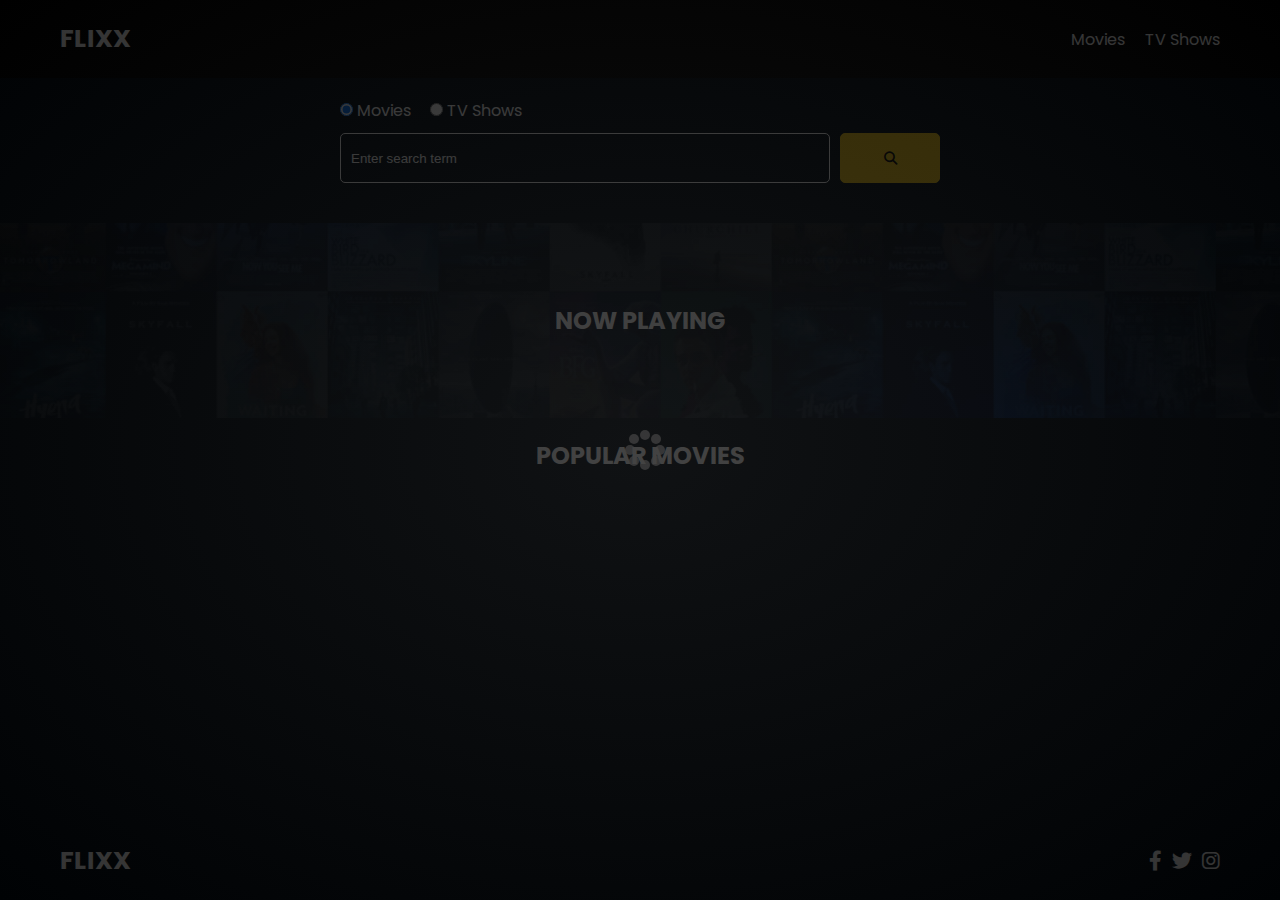
==== index.html @ ccd33113 "modularized html files to share common sections" ====
<!DOCTYPE html>
<html lang="en">
  <head>
    <meta charset="UTF-8" />
    <meta http-equiv="X-UA-Compatible" content="IE=edge" />
    <meta name="viewport" content="width=device-width, initial-scale=1.0" />
    <link rel="preconnect" href="https://fonts.googleapis.com" />
    <link rel="preconnect" href="https://fonts.gstatic.com" crossorigin />
    <link
      href="https://fonts.googleapis.com/css2?family=Poppins:wght@300;400;700&display=swap"
      rel="stylesheet"
    />
    <link rel="stylesheet" href="lib/swiper.css" />
    <link rel="stylesheet" href="lib/fontawesome.css" />
    <link rel="stylesheet" href="css/style.css" />
    <link rel="stylesheet" href="css/spinner.css" />
    <script src="lib/swiper.js"></script>
    <script type="module" src="js/script.js" defer></script>
    <title>Flixx</title>
  </head>
  <body>
    <!-- Header -->
    <header id="main-header" class="main-header"></header>
    <script>
      fetch('./header.html')
        .then((response) => response.text())
        .then((html) => {
          document.getElementById('main-header').innerHTML = html;
        });
    </script>

    <!-- Search Section -->
    <div id="search-container"></div>
    <script>
      fetch('./search-container.html')
        .then((response) => response.text())
        .then((html) => {
          document.getElementById('search-container').innerHTML = html;
        });
    </script>

    <!-- Now Playing Section -->
    <section class="now-playing">
      <h2>Now Playing</h2>
      <div class="swiper">
        <div class="swiper-wrapper"></div>
      </div>
    </section>

    <!-- Popular Movies -->
    <section class="container">
      <h2>Popular Movies</h2>
      <div id="popular-movies" class="grid"></div>
    </section>

    <!-- Footer -->
    <footer id="main-footer" class="main-footer"></footer>
    <script>
      fetch('./footer.html')
        .then((response) => response.text())
        .then((html) => {
          document.getElementById('main-footer').innerHTML = html;
        });
    </script>

    <div class="spinner"></div>
  </body>
</html>
---- css/style.css ----
*,
*::before,
*::after {
  box-sizing: border-box;
  padding: 0;
  margin: 0;
}

:root {
  --color-primary: #020d18;
  --color-secondary: #f1c40f;
}

body {
  font-family: 'Poppins', sans-serif;
  font-size: 16px;
  background: var(--color-primary);
  color: #fff;
  overflow-x: hidden;
}

a {
  color: #fff;
  text-decoration: none;
}

ul {
  list-style: none;
}

.text-primary {
  color: var(--color-primary);
}

.text-secondary {
  color: var(--color-secondary);
}

.text-secondary-bold {
  color: var(--color-secondary);
  font-weight: 700;
}

.active {
  color: var(--color-secondary);
  font-weight: 700;
}

.back {
  margin-top: 30px;
}

.btn {
  display: inline-block;
  padding: 0.5rem 1rem;
  border: 1px solid var(--color-secondary);
  border-radius: 5px;
  color: #fff;
  cursor: pointer;
  background: transparent;
  transition: all 0.3s ease-in-out;
}

.btn:hover {
  background: var(--color-secondary);
  color: #000;
}

.btn:disabled {
  border-color: #ccc;
  cursor: not-allowed;
}

.btn:disabled:hover {
  background: transparent;
  color: #fff;
}

.container {
  max-width: 1200px;
  width: 100%;
  margin: 0 auto;
  padding: 0 20px;
}

.main-header .container {
  display: flex;
  justify-content: space-between;
  align-items: center;
  padding: 0 20px;
}

.main-header {
  padding: 20px 0;
  background: rgba(0, 0, 0, 0.8);
}

.main-header .logo {
  color: #fff;
  font-size: 25px;
  font-weight: 700;
  text-transform: uppercase;
}

.main-header ul {
  display: flex;
}

.main-header ul li {
  margin-left: 20px;
}

.main-header ul li a {
  font-size: 16px;
}

.main-header ul li a:hover {
  color: var(--color-secondary);
}

/* Grid */
.grid {
  display: grid;
  grid-template-columns: repeat(auto-fit, minmax(250px, 1fr));
  grid-gap: 20px;
}

/* Card */
.card {
  background: #04376b;
  padding: 5px;
}

.card img {
  width: 100%;
}

.card-body {
  padding: 10px;
  font-size: 20px;
}

.card:hover {
  transform: scale(1.05);
  transition: all 0.5s ease-in-out;
  background: #0a4b8f;
}

/* Footer */
.main-footer {
  background: #020d18;
  padding: 20px 0;
  margin-top: 800px;
  position: fixed;
  bottom: 0;
  left: 0;
  width: 100%;
  z-index: 0;
}

.main-footer .container {
  display: flex;
  justify-content: space-between;
  align-items: center;
}

.main-footer .container .logo {
  color: #fff;
  font-size: 25px;
  font-weight: 700;
  text-transform: uppercase;
}

.main-footer .container .social-links {
  display: flex;
  font-size: 20px;
}

.main-footer .container .social-links a {
  margin-left: 10px;
  color: #fff;
}

.main-footer .container .social-links a:hover {
  color: var(--color-secondary);
}

/* Section: Now Playing */

section.now-playing {
  padding: 60px;
  background: url(../images/showcase-bg.jpg) no-repeat center center/cover;
}

section h2 {
  margin: 20px 0;
  text-align: center;
  text-transform: uppercase;
}
section h5 {
  margin: 20px 0;
  text-align: center;
}

/* Slider */
.swiper {
  width: 100%;
  height: 50%;
}

.swiper-slide {
  text-align: center;
  font-size: 18px;
  background: var(--color-primary);
  display: flex;
  flex-direction: column;
  justify-content: center;
  align-items: center;
}

.swiper-slide img {
  display: block;
  width: 100%;
  height: 100%;
  object-fit: cover;
}

.swiper-rating {
  padding: 10px;
}

/* Movie Details */
.details-top {
  display: flex;
  justify-content: space-between;
  align-items: center;
  margin: 50px 0 30px;
}

@media (max-width: 700px) {
  .details-top {
    display: block;
    margin-bottom: 40px;
    padding-bottom: 20px;
    border-bottom: #ccc solid 1px;
  }
}

.details-top img {
  width: 400px;
  height: 100%;
  margin-right: 60px;
  object-fit: cover;
}

.details-top p {
  margin: 20px 0;
}

.details-top .btn {
  margin-top: 20px;
}

.details-bottom {
  margin: 15px 0;
  padding-bottom: 8px;
  border-bottom: 1px solid #fff;
  border-color: rgba(255, 255, 255, 0.1);
}

.details-bottom li {
  margin: 15px 0;
  padding-bottom: 8px;
  border-bottom: 1px solid #fff;
  border-color: rgba(255, 255, 255, 0.1);
}

/* Search */
.search {
  padding: 20px;
  margin-bottom: 20px;
}

.search .container {
  display: flex;
  justify-content: center;
  align-items: center;
  flex-direction: column;
}

.search .container h2 {
  margin-bottom: 20px;
}

.search .container form {
  width: 100%;
  max-width: 600px;
}

.search-radio label {
  margin-right: 15px;
}

.search-flex {
  display: flex;
  justify-content: space-between;
  align-items: center;
  margin-top: 10px;
}

.search .container form input[type='text'] {
  flex: 6;
  width: 100%;
  height: 50px;
  padding: 10px;
  margin-right: 10px;
  border: 1px solid #fff;
  border-radius: 5px;
  background: transparent;
  color: #fff;
}

.search .container form input[type='text']::placeholder {
  color: #fff;
}

.search .container form input[type='text']:focus {
  outline: none;
}

.search .container form button {
  flex: 1;
  display: block;
  width: 100%;
  padding: 10px;
  border-radius: 5px;
  height: 50px;
  cursor: pointer;
  background: var(--color-secondary);
  color: #000;
}

.search .container form button:hover {
  background: transparent;
  color: #fff;
}

.pagination {
  position: absolute;
  bottom: 0;
  left: 20;
  margin-bottom: -100px;
}

.page-counter {
  margin-top: 10px;
  position: relative;
  z-index: 1000;
}

/* Alert */
.alert {
  padding: 10px 20px;
  margin-bottom: 20px;
  border-radius: 5px;
}

.alert-success {
  background: green;
}

.alert-error {
  background: red;
}

.overlay {
  background-size: cover;
  background-position: center;
  background-repeat: no-repeat;
  height: 170vh;
  width: 100vw;
  position: absolute;
  top: 0;
  left: 0;
  z-index: -1;
  opacity: 0.15;
}

#search-results-wrapper {
  position: relative;
  margin-bottom: 160px;
}
---- css/spinner.css ----
/* Spinner From: https://codepen.io/tbrownvisuals/pen/edGYvx */
.spinner {
  position: fixed;
  z-index: 999;
  height: 2em;
  width: 2em;
  overflow: show;
  margin: auto;
  top: 0;
  left: 0;
  bottom: 0;
  right: 0;
  display: none;
}

.show {
  display: block;
}

/* Transparent Overlay */
.spinner:before {
  content: '';
  display: block;
  position: fixed;
  top: 0;
  left: 0;
  width: 100%;
  height: 100%;
  background: radial-gradient(rgba(20, 20, 20, 0.8), rgba(0, 0, 0, 0.8));

  background: -webkit-radial-gradient(
    rgba(20, 20, 20, 0.8),
    rgba(0, 0, 0, 0.8)
  );
}

/* :not(:required) hides these rules from IE9 and below */
.spinner:not(:required) {
  /* hide "loading..." text */
  font: 0/0 a;
  color: transparent;
  text-shadow: none;
  background-color: transparent;
  border: 0;
}

.spinner:not(:required):after {
  content: '';
  display: block;
  font-size: 10px;
  width: 1em;
  height: 1em;
  margin-top: -0.5em;
  -webkit-animation: spinner 150ms infinite linear;
  -moz-animation: spinner 150ms infinite linear;
  -ms-animation: spinner 150ms infinite linear;
  -o-animation: spinner 150ms infinite linear;
  animation: spinner 150ms infinite linear;
  border-radius: 0.5em;
  -webkit-box-shadow: rgba(255, 255, 255, 0.75) 1.5em 0 0 0,
    rgba(255, 255, 255, 0.75) 1.1em 1.1em 0 0,
    rgba(255, 255, 255, 0.75) 0 1.5em 0 0,
    rgba(255, 255, 255, 0.75) -1.1em 1.1em 0 0,
    rgba(255, 255, 255, 0.75) -1.5em 0 0 0,
    rgba(255, 255, 255, 0.75) -1.1em -1.1em 0 0,
    rgba(255, 255, 255, 0.75) 0 -1.5em 0 0,
    rgba(255, 255, 255, 0.75) 1.1em -1.1em 0 0;
  box-shadow: rgba(255, 255, 255, 0.75) 1.5em 0 0 0,
    rgba(255, 255, 255, 0.75) 1.1em 1.1em 0 0,
    rgba(255, 255, 255, 0.75) 0 1.5em 0 0,
    rgba(255, 255, 255, 0.75) -1.1em 1.1em 0 0,
    rgba(255, 255, 255, 0.75) -1.5em 0 0 0,
    rgba(255, 255, 255, 0.75) -1.1em -1.1em 0 0,
    rgba(255, 255, 255, 0.75) 0 -1.5em 0 0,
    rgba(255, 255, 255, 0.75) 1.1em -1.1em 0 0;
}

/* Animation */

@-webkit-keyframes spinner {
  0% {
    -webkit-transform: rotate(0deg);
    -moz-transform: rotate(0deg);
    -ms-transform: rotate(0deg);
    -o-transform: rotate(0deg);
    transform: rotate(0deg);
  }
  100% {
    -webkit-transform: rotate(360deg);
    -moz-transform: rotate(360deg);
    -ms-transform: rotate(360deg);
    -o-transform: rotate(360deg);
    transform: rotate(360deg);
  }
}
@-moz-keyframes spinner {
  0% {
    -webkit-transform: rotate(0deg);
    -moz-transform: rotate(0deg);
    -ms-transform: rotate(0deg);
    -o-transform: rotate(0deg);
    transform: rotate(0deg);
  }
  100% {
    -webkit-transform: rotate(360deg);
    -moz-transform: rotate(360deg);
    -ms-transform: rotate(360deg);
    -o-transform: rotate(360deg);
    transform: rotate(360deg);
  }
}
@-o-keyframes spinner {
  0% {
    -webkit-transform: rotate(0deg);
    -moz-transform: rotate(0deg);
    -ms-transform: rotate(0deg);
    -o-transform: rotate(0deg);
    transform: rotate(0deg);
  }
  100% {
    -webkit-transform: rotate(360deg);
    -moz-transform: rotate(360deg);
    -ms-transform: rotate(360deg);
    -o-transform: rotate(360deg);
    transform: rotate(360deg);
  }
}
@keyframes spinner {
  0% {
    -webkit-transform: rotate(0deg);
    -moz-transform: rotate(0deg);
    -ms-transform: rotate(0deg);
    -o-transform: rotate(0deg);
    transform: rotate(0deg);
  }
  100% {
    -webkit-transform: rotate(360deg);
    -moz-transform: rotate(360deg);
    -ms-transform: rotate(360deg);
    -o-transform: rotate(360deg);
    transform: rotate(360deg);
  }
}
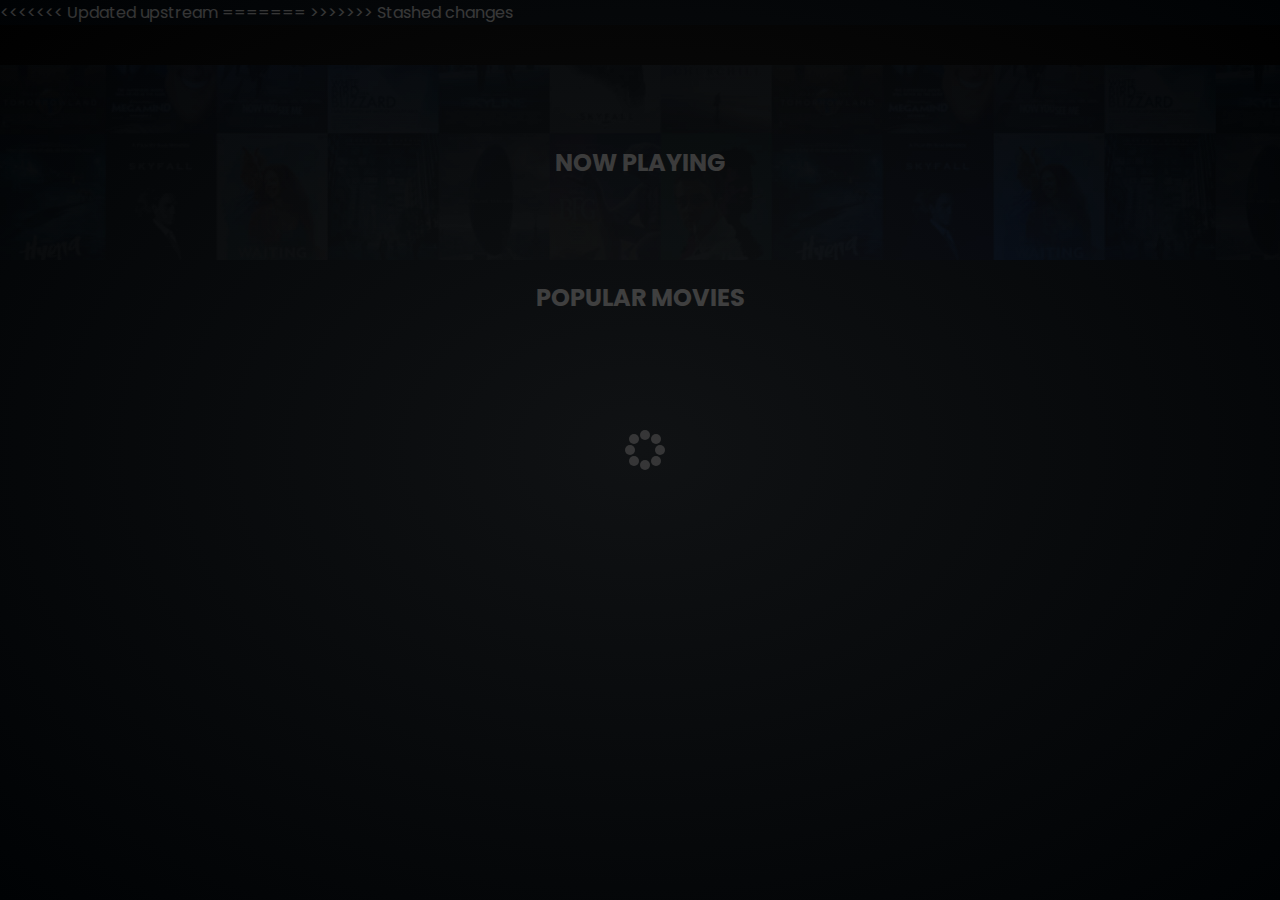
==== commit 2af47031: "Call includeHTML" ====
--- a/index.html
+++ b/index.html
@@ -4,6 +4,7 @@
     <meta charset="UTF-8" />
     <meta http-equiv="X-UA-Compatible" content="IE=edge" />
     <meta name="viewport" content="width=device-width, initial-scale=1.0" />
+
     <link rel="preconnect" href="https://fonts.googleapis.com" />
     <link rel="preconnect" href="https://fonts.gstatic.com" crossorigin />
     <link
@@ -14,29 +15,26 @@
     <link rel="stylesheet" href="lib/fontawesome.css" />
     <link rel="stylesheet" href="css/style.css" />
     <link rel="stylesheet" href="css/spinner.css" />
+
     <script src="lib/swiper.js"></script>
     <script type="module" src="js/script.js" defer></script>
-    <title>Flixx</title>
+    <<<<<<< Updated upstream
+    <title>Flix | Movies</title>
+    =======
+    <title>Flixx | Movies</title>
+    >>>>>>> Stashed changes
   </head>
   <body>
     <!-- Header -->
     <header id="main-header" class="main-header"></header>
     <script>
-      fetch('./header.html')
-        .then((response) => response.text())
-        .then((html) => {
-          document.getElementById('main-header').innerHTML = html;
-        });
+      includeHTML('./header.html', 'main-header');
     </script>
 
     <!-- Search Section -->
     <div id="search-container"></div>
     <script>
-      fetch('./search-container.html')
-        .then((response) => response.text())
-        .then((html) => {
-          document.getElementById('search-container').innerHTML = html;
-        });
+      includeHTML('./search-container.html', 'search-container');
     </script>
 
     <!-- Now Playing Section -->
@@ -56,11 +54,7 @@
     <!-- Footer -->
     <footer id="main-footer" class="main-footer"></footer>
     <script>
-      fetch('./footer.html')
-        .then((response) => response.text())
-        .then((html) => {
-          document.getElementById('main-footer').innerHTML = html;
-        });
+      includeHTML('./footer.html', 'main-footer');
     </script>
 
     <div class="spinner"></div>
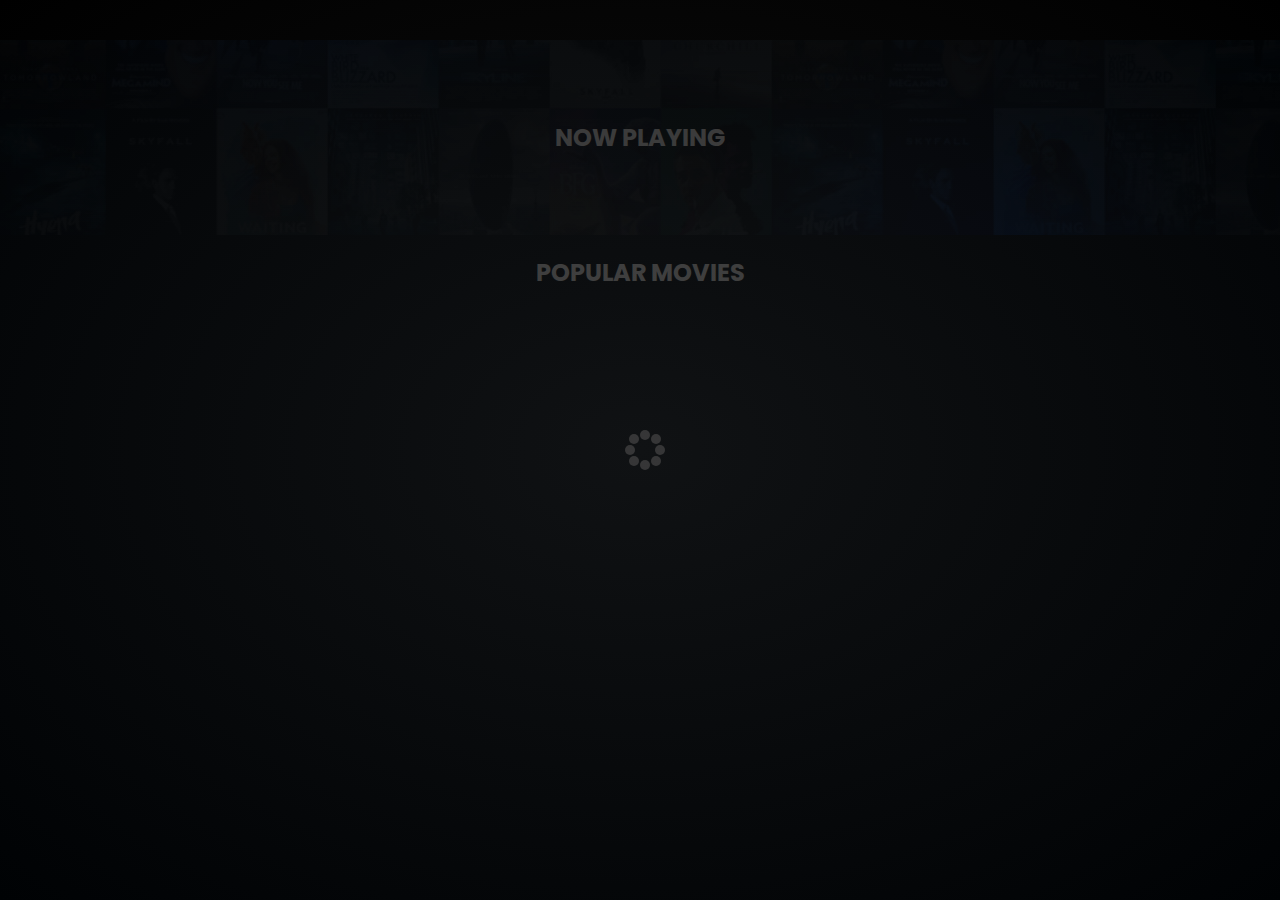
==== commit 4537ab98: "This may be messed up" ====
--- a/index.html
+++ b/index.html
@@ -18,11 +18,7 @@
 
     <script src="lib/swiper.js"></script>
     <script type="module" src="js/script.js" defer></script>
-    <<<<<<< Updated upstream
     <title>Flix | Movies</title>
-    =======
-    <title>Flixx | Movies</title>
-    >>>>>>> Stashed changes
   </head>
   <body>
     <!-- Header -->
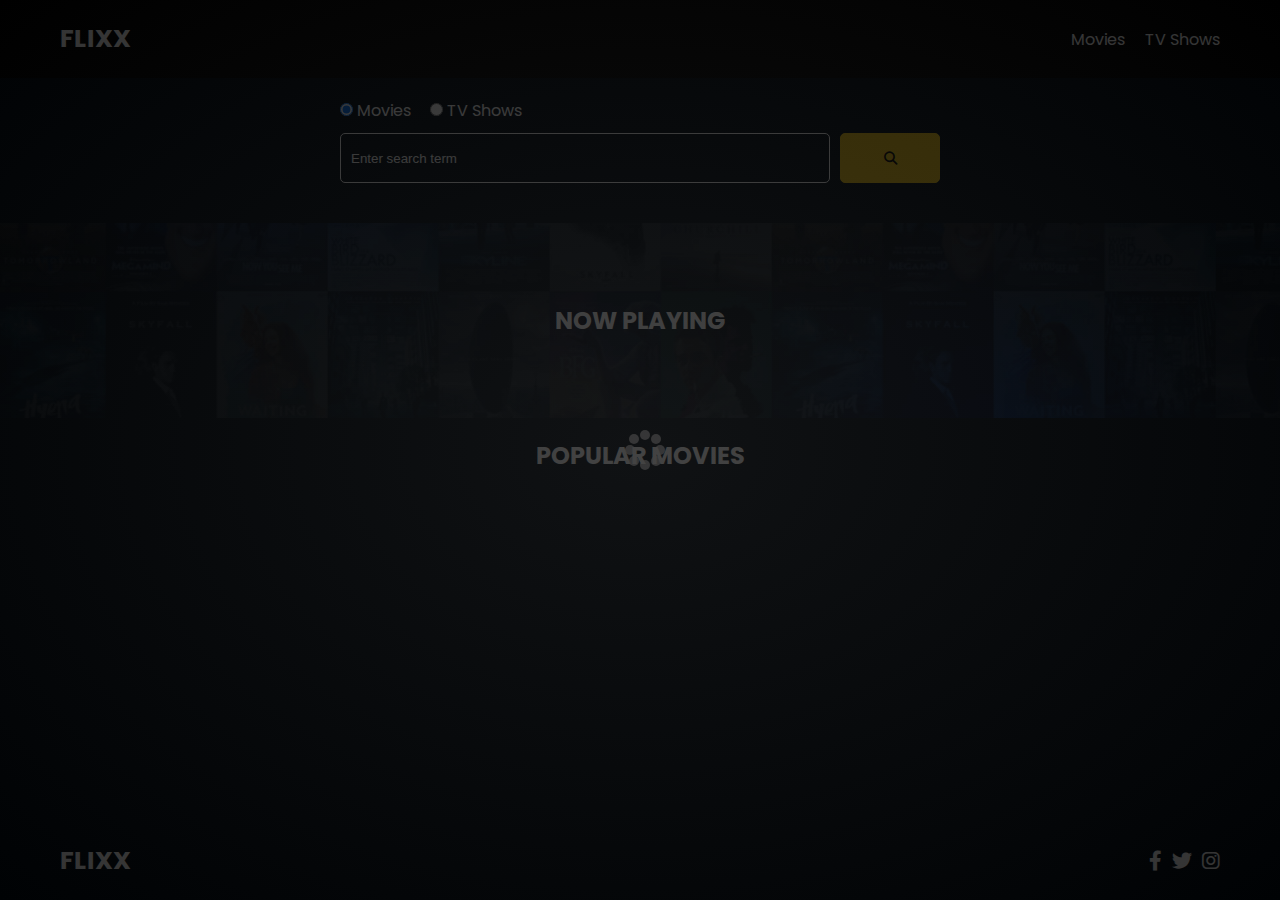
==== commit 30d98872: "Restored include.js" ====
--- a/index.html
+++ b/index.html
@@ -18,6 +18,8 @@
 
     <script src="lib/swiper.js"></script>
     <script type="module" src="js/script.js" defer></script>
+    <script src="js/include.js"></script>
+
     <title>Flix | Movies</title>
   </head>
   <body>
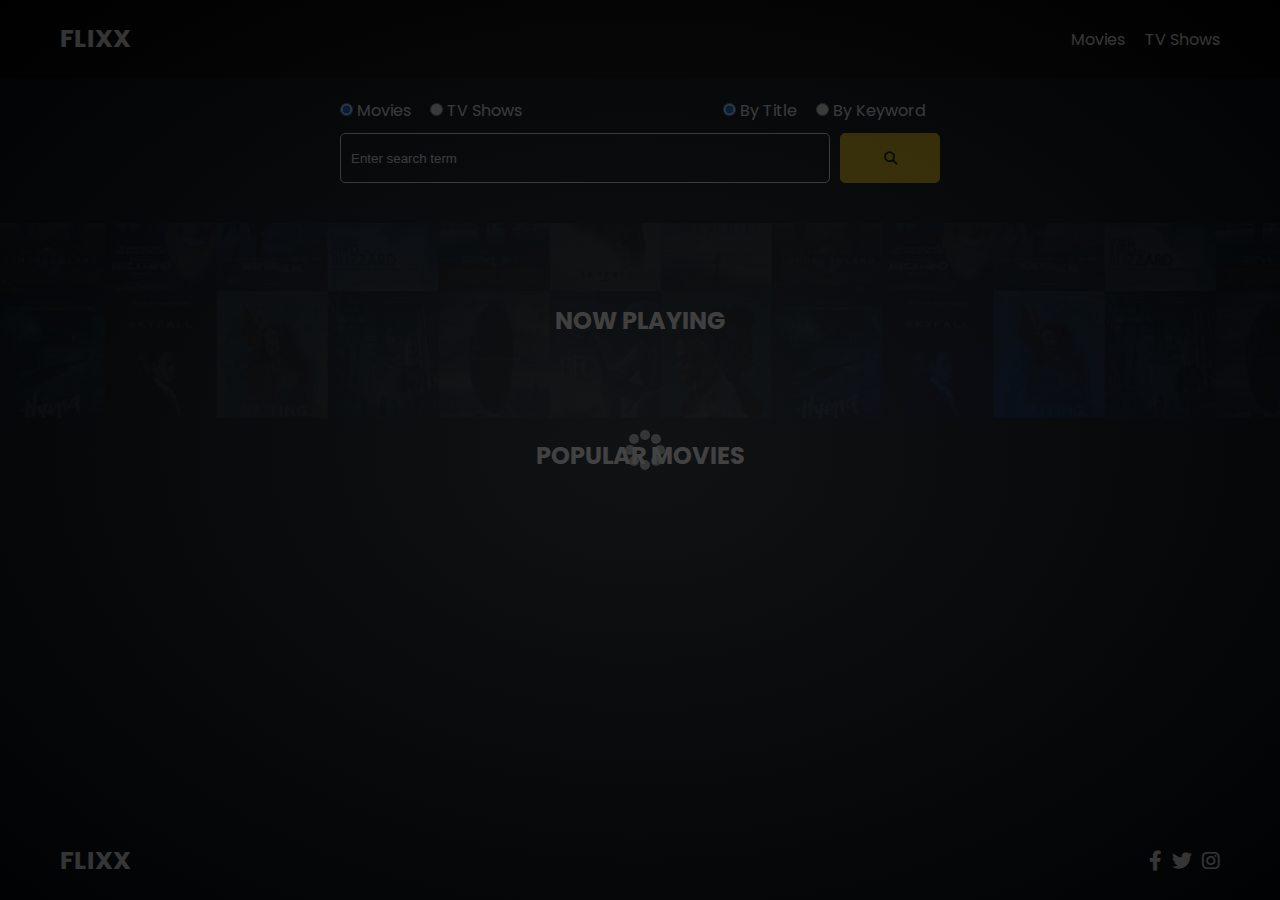
==== commit 2e75b327: "Added keyword vs. title search to search panel" ====
--- a/index.html
+++ b/index.html
@@ -33,6 +33,7 @@
     <div id="search-container"></div>
     <script>
       includeHTML('./search-container.html', 'search-container');
+      includeHTML('./filter.html', 'filter-container');
     </script>
 
     <!-- Now Playing Section -->
--- a/css/style.css
+++ b/css/style.css
@@ -390,3 +390,116 @@
   position: relative;
   margin-bottom: 160px;
 }
+.filter-div {
+  display: block;
+  float: top; /* Align to the top of the trigger checkbox */
+}
+.filter-container {
+  display: inline;
+  float: top;
+  margin-left: 10px; /* Adjust spacing between checkboxes */
+  vertical-align: top; /* Align to the top of the trigger checkbox */
+}
+.checkbox-container {
+  display: inline-block;
+  /* float: left; */
+  /* margin-left: 10px; /* Adjust spacing between checkboxes */
+  padding-left: 10px;
+  vertical-align: top; /* Align to the top of the trigger checkbox */
+}
+
+.popup-menu {
+  display: none;
+  position: absolute;
+  background-color: #fff;
+  border: 1px solid #ccc;
+  box-shadow: 0 2px 5px rgba(0, 0, 0, 0.2);
+  padding: 10px;
+  z-index: 1000;
+}
+
+.popup-menu ul {
+  list-style-type: none;
+  padding: 0;
+  margin: 0;
+}
+.popup-menu ul li {
+  margin-bottom: 10px;
+}
+
+.filter-menu-item {
+  text-decoration: none;
+  color: #333;
+  position: relative;
+  display: inline-block;
+}
+
+.popup-menu ul li:not(.selected) {
+  margin-top: 5px; /* Adjust the margin of the unselected items */
+}
+.filter-menu-item::after {
+  content: '\2713'; /* Unicode checkmark symbol */
+  display: none;
+  position: absolute;
+  top: 0px;
+  left: -5px;
+  transform: translate(-50%);
+  color: #007bff;
+  /* width: 10px;
+  height: 10px;
+  background-color: #007bff;
+  border-radius: 70%; */
+}
+
+.filter-menu-item.selected::after {
+  display: block;
+}
+
+.separator {
+  border-top: 1px solid #ccc; /* Style the separator line */
+  margin-top: 5px; /* Add some spacing */
+  padding-top: 0px; /* Add some spacing */
+}
+
+.close-x {
+  /* display: block; */
+  float: right;
+  color: red;
+  font-weight: bold;
+  text-decoration: none;
+  margin-left: 30px;
+}
+.close-x:hover {
+  /* Your styles for the close anchor on hover */
+  text-decoration: underline; /* Example: Underline on hover */
+}
+
+.close-x:active {
+  /* Your styles for the close anchor when clicked */
+  color: darkred; /* Example: Darker color when clicked */
+}
+.close-text {
+  /* Your styles for the 'Close' text */
+  color: black; /* Change color as desired */
+  font-style: italic;
+  margin-right: 0px; /* Adjust spacing between the 'Close' text and 'X' anchor */
+  display: inline;
+}
+.close-text:hover {
+  /* Your styles for the close anchor on hover */
+  text-decoration: underline; /* Example: Underline on hover */
+}
+#all-filters {
+  display: none;
+}
+#search-radio-button-panel {
+  display: flex;
+  justify-content: space-between;
+}
+/* .right-float {
+  float: right;
+}
+
+#search-radio-button-panel .search-radio.right-float {
+  float: right;
+} */
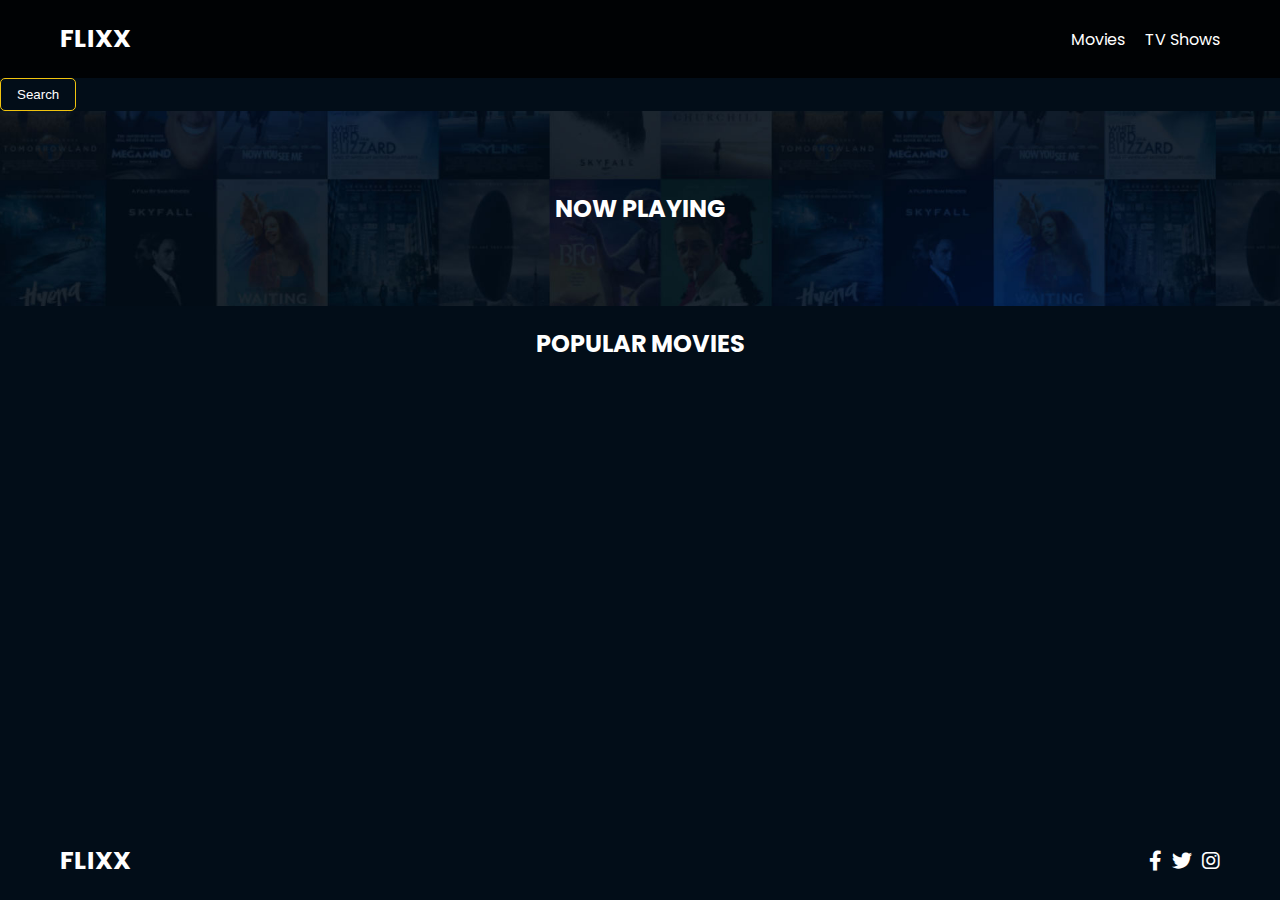
==== commit f31cc7a2: "Replaced search container with simple search button for Movies and TV Shows pages" ====
--- a/index.html
+++ b/index.html
@@ -29,12 +29,11 @@
       includeHTML('./header.html', 'main-header');
     </script>
 
-    <!-- Search Section -->
-    <div id="search-container"></div>
-    <script>
-      includeHTML('./search-container.html', 'search-container');
-      includeHTML('./filter.html', 'filter-container');
-    </script>
+    <div class="center-div">
+      <button class="btn">
+        <a href="./search.html">Search</a>
+      </button>
+    </div>
 
     <!-- Now Playing Section -->
     <section class="now-playing">
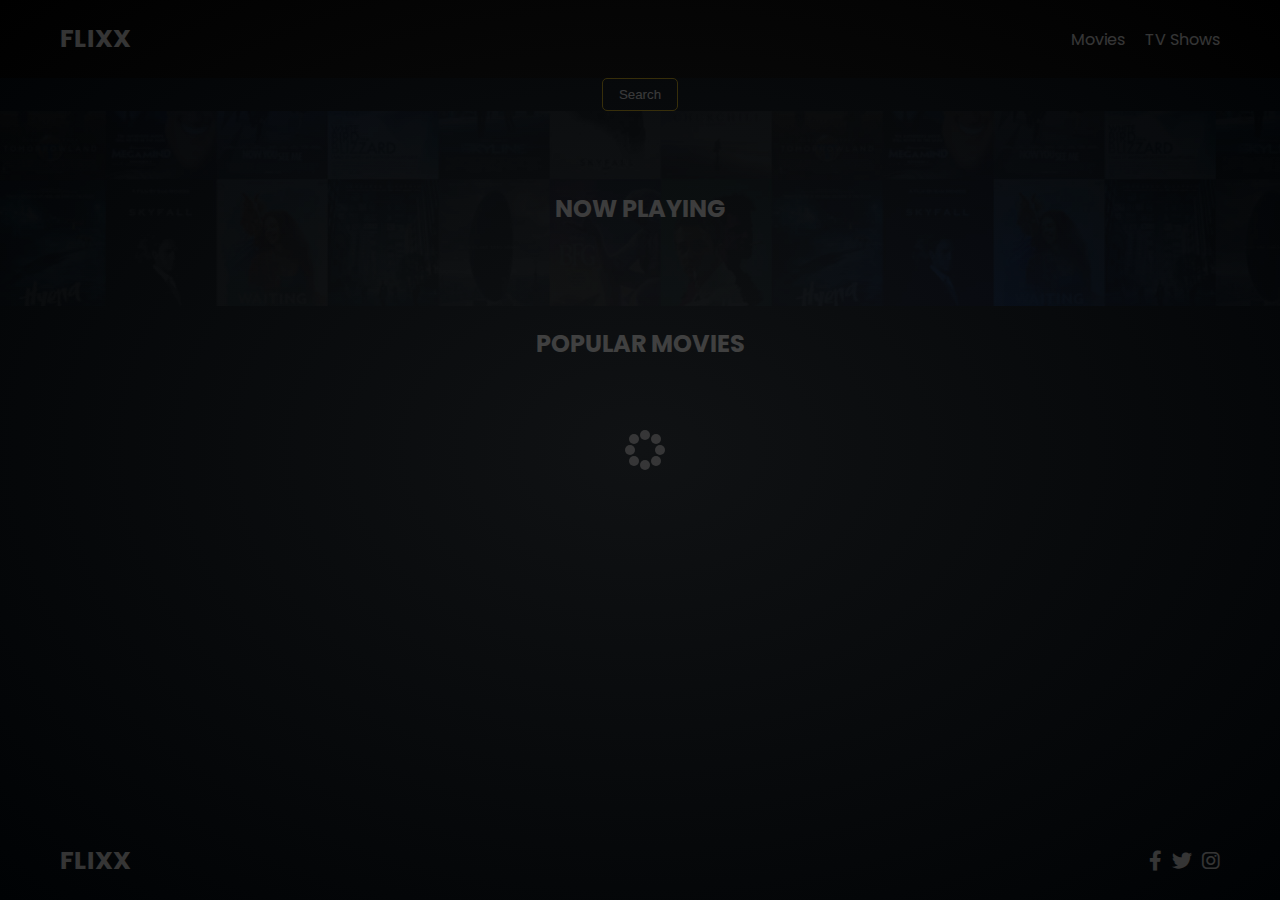
==== commit 52a78fda: "Make all hrefs relative paths" ====
--- a/index.html
+++ b/index.html
@@ -11,14 +11,14 @@
       href="https://fonts.googleapis.com/css2?family=Poppins:wght@300;400;700&display=swap"
       rel="stylesheet"
     />
-    <link rel="stylesheet" href="lib/swiper.css" />
-    <link rel="stylesheet" href="lib/fontawesome.css" />
-    <link rel="stylesheet" href="css/style.css" />
-    <link rel="stylesheet" href="css/spinner.css" />
+    <link rel="stylesheet" href="./lib/swiper.css" />
+    <link rel="stylesheet" href="./lib/fontawesome.css" />
+    <link rel="stylesheet" href="./css/style.css" />
+    <link rel="stylesheet" href="./css/spinner.css" />
 
-    <script src="lib/swiper.js"></script>
-    <script type="module" src="js/script.js" defer></script>
-    <script src="js/include.js"></script>
+    <script src="./lib/swiper.js"></script>
+    <script type="module" src="./js/script.js" defer></script>
+    <script src="./js/include.js"></script>
 
     <title>Flix | Movies</title>
   </head>
--- a/css/style.css
+++ b/css/style.css
@@ -345,17 +345,29 @@
   color: #fff;
 }
 
-.pagination {
+.page-button-container {
+  margin-right: 20px; /* Add margin to the right side of pagination1 */
+}
+
+#pagination1 {
+  display: flex;
+  margin-bottom: 20px;
+}
+
+#pagination2 {
+  display: flex;
   position: absolute;
   bottom: 0;
   left: 20;
-  margin-bottom: -100px;
+  margin-bottom: -50px;
 }
 
 .page-counter {
   margin-top: 10px;
-  position: relative;
+  margin-left: 50px;
+  /* position: relative; */
   z-index: 1000;
+  /* float: left; */
 }
 
 /* Alert */
@@ -496,10 +508,9 @@
   display: flex;
   justify-content: space-between;
 }
-/* .right-float {
-  float: right;
-}
-
-#search-radio-button-panel .search-radio.right-float {
-  float: right;
-} */
+
+.center-div {
+  width: 50%; /* Adjust the width as needed */
+  margin: 0 auto; /* This centers the div horizontally */
+  text-align: center; /* This centers the content inside the div */
+}
